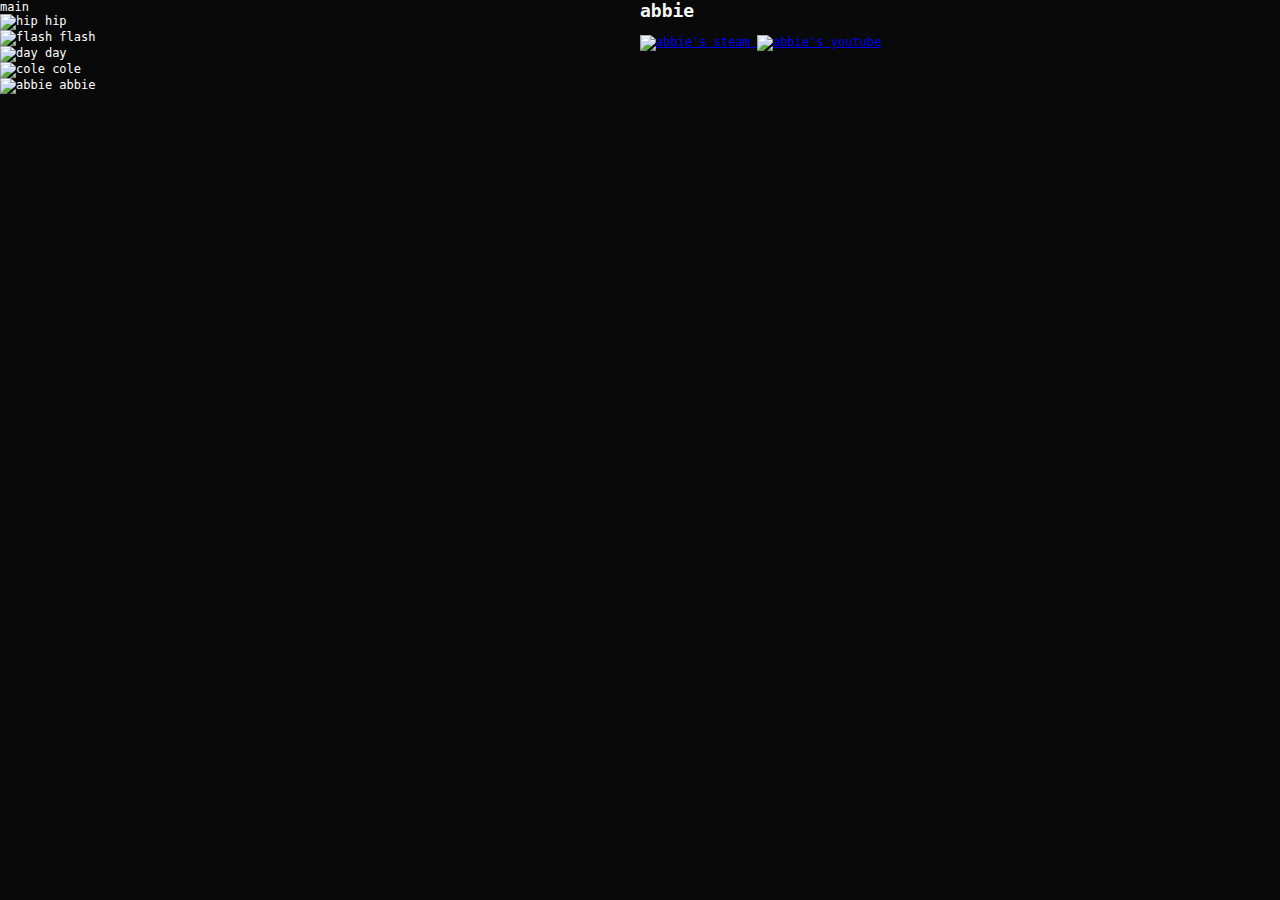
==== abbie.html @ 67d754bd "Create abbie.html" ====
<!doctype html>
<html lang="en">
<head>
<title>nohat.tv - cole</title>
<link rel="icon" href="https://raw.githubusercontent.com/nohatTV/nohattv.github.io/main/original_nohat.jpg">
<link rel="stylesheet" href="x.css">
<script src="site/js/title.js"></script>
<script src="site/js/x.js"></script>
<script src="site/js/y.js"></script>
<script src="site/js/z.js"></script>
<script src='https://cdnjs.cloudflare.com/ajax/libs/jquery/2.1.3/jquery.min.js'></script>
<script src="http://sibeeshpassion.com/content/scripts/jquery-1.11.1.min.js"></script>
 <script>  
  document.onkeypress = function (event) {  
    event = (event || window.event);  
    if (event.keyCode == 123) {  
      return false;  
      }  
    }  
  document.onmousedown = function (event) {  
    event = (event || window.event);  
    if (event.keyCode == 123) {  
      return false;  
      }  
    }  
  document.onkeydown = function (event) {  
    event = (event || window.event);  
    if (event.keyCode == 123) {  
      return false;  
      }  
    }  
  </script>  
<meta charset="utf-8">
<meta name="keywords" content="">
<meta name="description" content="">
<meta name="og:title" content="nohat.tv - cole">
<meta name="og:url" content="nohat.tv">
<meta name="og:image" content="https://raw.githubusercontent.com/nohatTV/nohattv.github.io/main/original_nohat.jpg">
<meta name="og:description" content="">
<meta name="theme-color" content="#ffffff">
</head>
<body oncontextmenu="return false;">
<div class="row">
  <div class="column">
<a href="https://nohattv.github.io/main.html" style="text-decoration:none; color: #fff;">main</a><br>
  <a href="https://nohattv.github.io/hip.html" style="text-decoration:none; color: #fff;">
    <img alt="hip" src="https://cdn.akamai.steamstatic.com/steamcommunity/public/images/avatars/d1/d14cd450c0b2a87e1e20c704a6011010cf25a9b0_medium.jpg">
    hip<br>
  </a>
  <a href="https://nohattv.github.io/flash.html" style="text-decoration:none; color: #fff;">
    <img alt="flash" src="https://cdn.akamai.steamstatic.com/steamcommunity/public/images/avatars/c5/c50534dd02d21fb4b398f10fcf213abb3ffc7e65_medium.jpg">
    flash<br>
  </a>
  <a href="https://nohattv.github.io/day.html" style="text-decoration:none; color: #fff;">
    <img alt="day" src="https://cdn.akamai.steamstatic.com/steamcommunity/public/images/avatars/70/703c7fd70594b6de1ed2d7296bcacb9b32904c94_medium.jpg">
    day<br>
  </a>
  <a href="https://nohattv.github.io/cole.html" style="text-decoration:none; color: #fff;">
    <img alt="cole" src="https://cdn.akamai.steamstatic.com/steamcommunity/public/images/avatars/11/1191c81a57194f64acfcda94f0fd0cb94e92eff7_medium.jpg">
    cole<br>
  </a>
  <a href="https://nohattv.github.io/abbie.html" style="text-decoration:none; color: #fff;">
    <img alt="abbie" src="https://cdn.akamai.steamstatic.com/steamcommunity/public/images/avatars/19/198240688dc5ec7d16bde0c9af129de6aa24e0bb_medium.jpg">
    abbie<br>
  </a>
  </div>
  <div class="column">
  <h2>abbie</h2><br>
  <a href="http://steamcommunity.com/profiles/76561198031351447" target="_blank">
	<img alt="abbie's steam" src="https://raw.githubusercontent.com/nohatTV/nohattv.github.io/main/steam.png" width="32px" height="32px">
  </a>
  <a href="https://www.youtube.com/channel/UC5nKcfApCLbqWeVa3KHbsMg" target="_blank">
	<img alt="abbie's youtube" src="https://raw.githubusercontent.com/nohatTV/nohattv.github.io/main/youtube.png" width="32px" height="32px">
  </a>
  </div>
 </div>
 <script src="writing.js"></script>
</body>
</html>
---- x.css ----
* {
	margin: 0;
	padding: 0;
	-webkit-font-smoothing: antialiased;
	cursor: url(https://github.com/nohatTV/nohattv.github.io/blob/main/cursor.cur?raw=true), auto !important;
}

html,
body {
	height: 100%;
	margin: 0;
	width: 100%;
	cursor: url(cursor.cur), auto !important;
}

#site {
	text-align: center;
	font-size: 16px;
 	position: absolute;
 	left: 50%;
 	top: 55%;
 	transform: translate(-50%, -50%);
	color: #f8f8f8;
}

body {
  font: 12px "Monaco", Inconsolata, monospace;
  background: #090909;
  color: #f8f8f8;
	cursor: url(https://github.com/nohatTV/nohattv.github.io/blob/main/cursor.cur?raw=true), auto !important;
}

.terminal {
  background: transparent;
  position: absolute;
  left: 50%;
  top: 50%;
  margin-top: -50px;
  margin-left: -125px;
  text-shadow: 0px 0px 2px rgba(255, 255, 255, 0.4);
  width: 250px;
  font: inherit;
  border: none;
  outline: none;
  color: inherit;
}

.dollar:before {
  content: '$';
  color: #52a563;
}

.row {
  display: flex;
}

.column {
  flex: 50%;
}
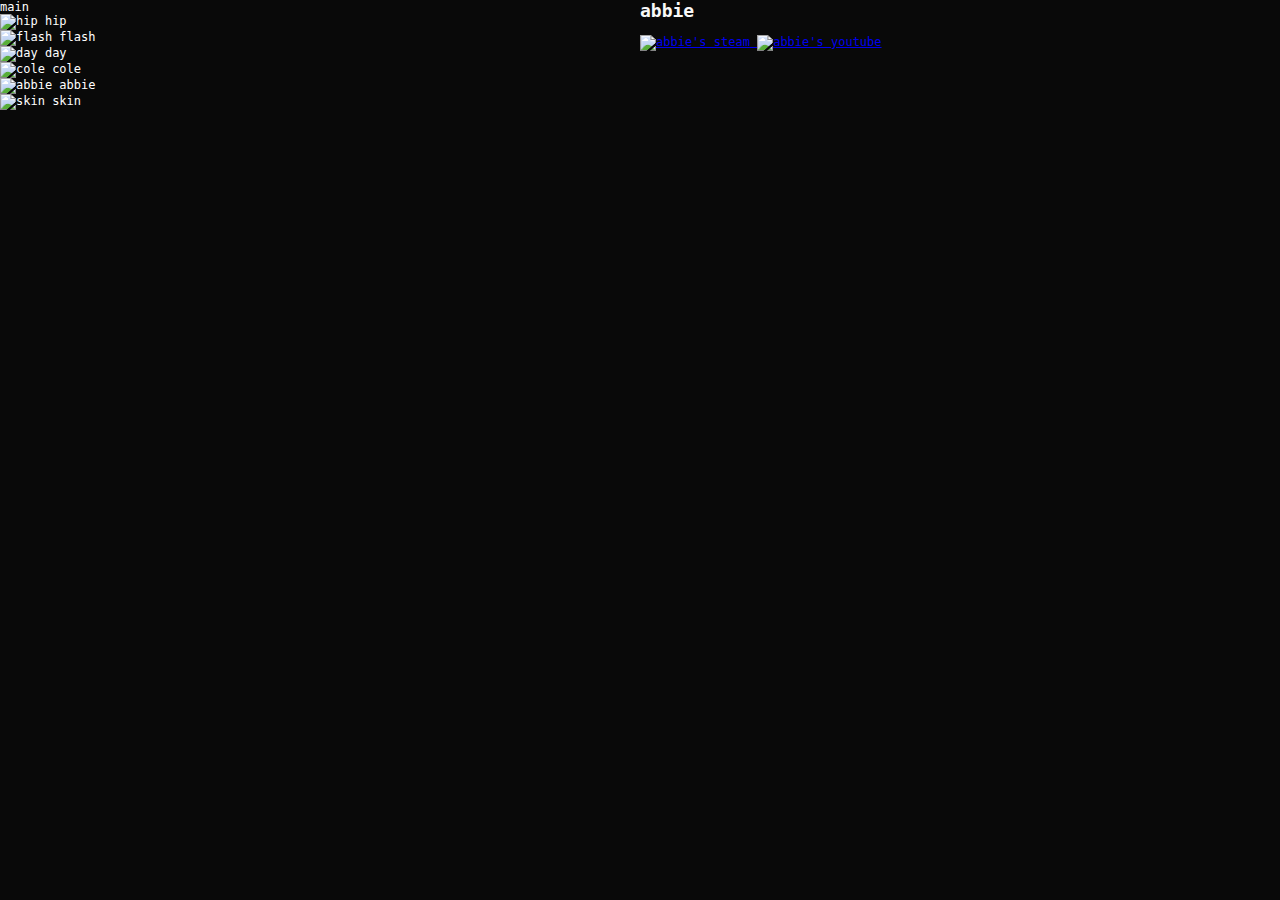
==== commit c8e1b18c: "Update abbie.html" ====
--- a/abbie.html
+++ b/abbie.html
@@ -1,7 +1,7 @@
 <!doctype html>
 <html lang="en">
 <head>
-<title>nohat.tv - cole</title>
+<title>nohat.tv - abbie</title>
 <link rel="icon" href="https://raw.githubusercontent.com/nohatTV/nohattv.github.io/main/original_nohat.jpg">
 <link rel="stylesheet" href="x.css">
 <script src="site/js/title.js"></script>
@@ -33,7 +33,7 @@
 <meta charset="utf-8">
 <meta name="keywords" content="">
 <meta name="description" content="">
-<meta name="og:title" content="nohat.tv - cole">
+<meta name="og:title" content="nohat.tv - abbie">
 <meta name="og:url" content="nohat.tv">
 <meta name="og:image" content="https://raw.githubusercontent.com/nohatTV/nohattv.github.io/main/original_nohat.jpg">
 <meta name="og:description" content="">
@@ -63,6 +63,10 @@
     <img alt="abbie" src="https://cdn.akamai.steamstatic.com/steamcommunity/public/images/avatars/19/198240688dc5ec7d16bde0c9af129de6aa24e0bb_medium.jpg">
     abbie<br>
   </a>
+  <a href="https://steamcommunity.com/groups/nohatatatata" style="text-decoration:none; color: #fff;">
+    <img alt="skin" src="https://cdn.cloudflare.steamstatic.com/steamcommunity/public/images/avatars/c4/c43adc5142498aeab8bb7687601375d27a8f23f7_medium.jpg">
+    skin<br>
+  </a>
   </div>
   <div class="column">
   <h2>abbie</h2><br>
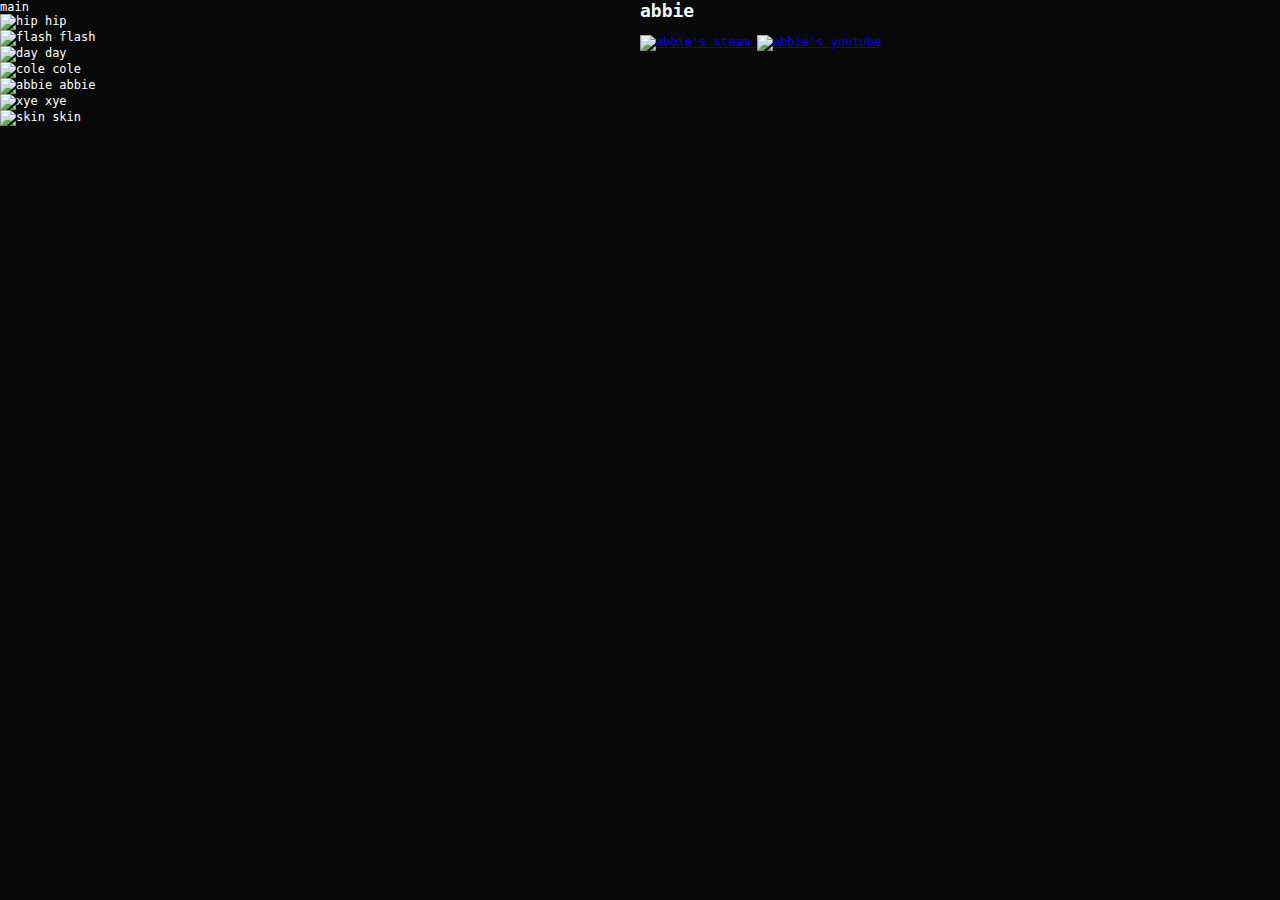
==== commit d84f5bc9: "Add files via upload" ====
--- a/abbie.html
+++ b/abbie.html
@@ -63,7 +63,11 @@
     <img alt="abbie" src="https://cdn.akamai.steamstatic.com/steamcommunity/public/images/avatars/19/198240688dc5ec7d16bde0c9af129de6aa24e0bb_medium.jpg">
     abbie<br>
   </a>
-  <a href="https://steamcommunity.com/groups/nohatatatata" style="text-decoration:none; color: #fff;">
+  <a href="https://nohattv.github.io/xye.html" style="text-decoration:none; color: #fff;">
+	<img alt="xye" src="https://cdn.cloudflare.steamstatic.com/steamcommunity/public/images/avatars/3c/3c20384b916359c659a32b54bd5a8c5e2cd6cb4e_full.jpg">
+	xye<br>
+  </a>
+  <a href="https://steamcommunity.com/groups/nohatatatata" target="_blank" style="text-decoration:none; color: #fff;">
     <img alt="skin" src="https://cdn.cloudflare.steamstatic.com/steamcommunity/public/images/avatars/c4/c43adc5142498aeab8bb7687601375d27a8f23f7_medium.jpg">
     skin<br>
   </a>
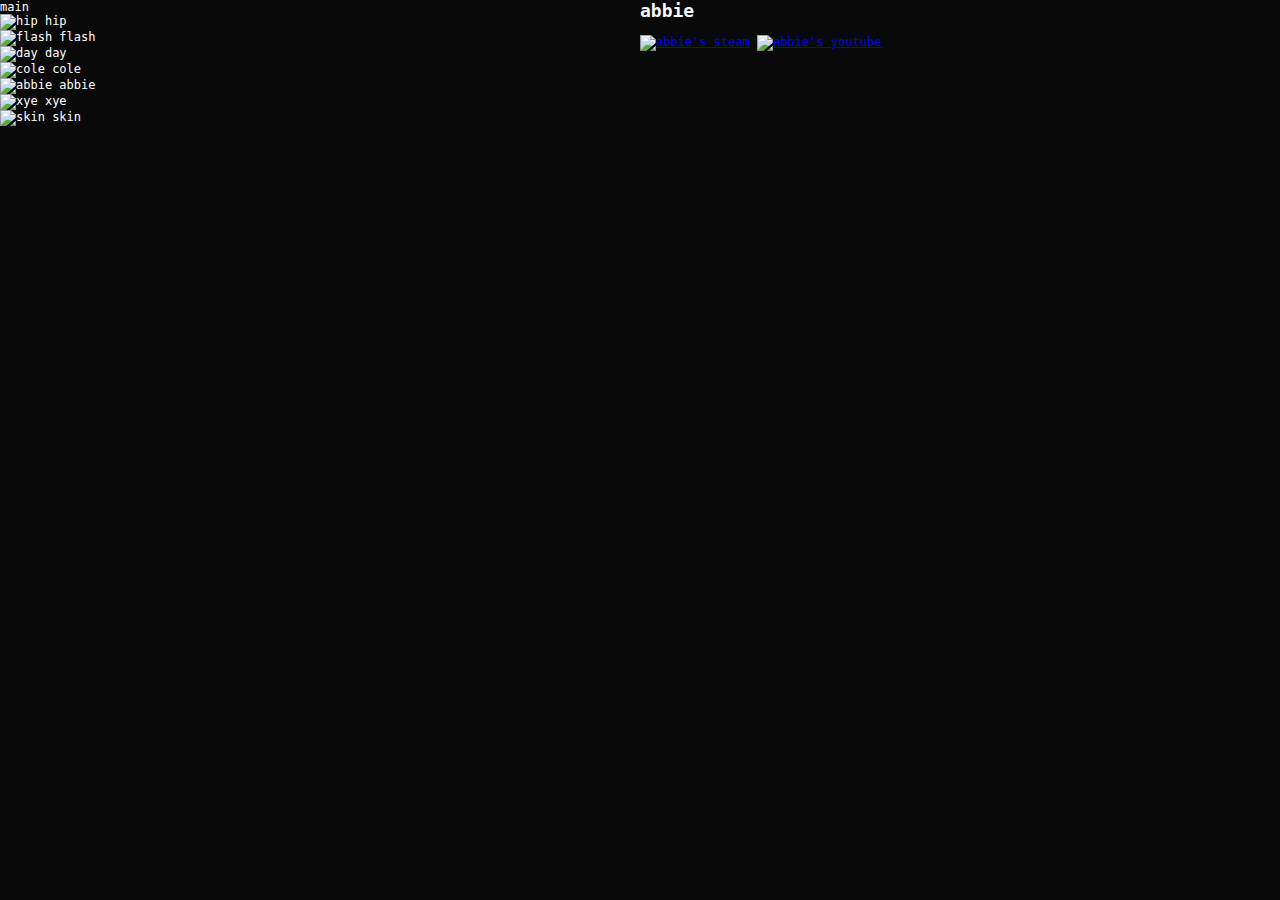
==== commit 9eb17353: "Update abbie.html" ====
--- a/abbie.html
+++ b/abbie.html
@@ -64,7 +64,7 @@
     abbie<br>
   </a>
   <a href="https://nohattv.github.io/xye.html" style="text-decoration:none; color: #fff;">
-	<img alt="xye" src="https://cdn.cloudflare.steamstatic.com/steamcommunity/public/images/avatars/3c/3c20384b916359c659a32b54bd5a8c5e2cd6cb4e_full.jpg">
+	<img alt="xye" src="https://cdn.cloudflare.steamstatic.com/steamcommunity/public/images/avatars/3c/3c20384b916359c659a32b54bd5a8c5e2cd6cb4e_medium.jpg">
 	xye<br>
   </a>
   <a href="https://steamcommunity.com/groups/nohatatatata" target="_blank" style="text-decoration:none; color: #fff;">
@@ -74,12 +74,8 @@
   </div>
   <div class="column">
   <h2>abbie</h2><br>
-  <a href="http://steamcommunity.com/profiles/76561198031351447" target="_blank">
-	<img alt="abbie's steam" src="https://raw.githubusercontent.com/nohatTV/nohattv.github.io/main/steam.png" width="32px" height="32px">
-  </a>
-  <a href="https://www.youtube.com/channel/UC5nKcfApCLbqWeVa3KHbsMg" target="_blank">
-	<img alt="abbie's youtube" src="https://raw.githubusercontent.com/nohatTV/nohattv.github.io/main/youtube.png" width="32px" height="32px">
-  </a>
+  <a href="http://steamcommunity.com/profiles/76561198031351447" target="_blank"><img alt="abbie's steam" src="https://raw.githubusercontent.com/nohatTV/nohattv.github.io/main/steam.png" width="32px" height="32px"></a>
+  <a href="https://www.youtube.com/channel/UC5nKcfApCLbqWeVa3KHbsMg" target="_blank"><img alt="abbie's youtube" src="https://raw.githubusercontent.com/nohatTV/nohattv.github.io/main/youtube.png" width="32px" height="32px"></a>
   </div>
  </div>
  <script src="writing.js"></script>
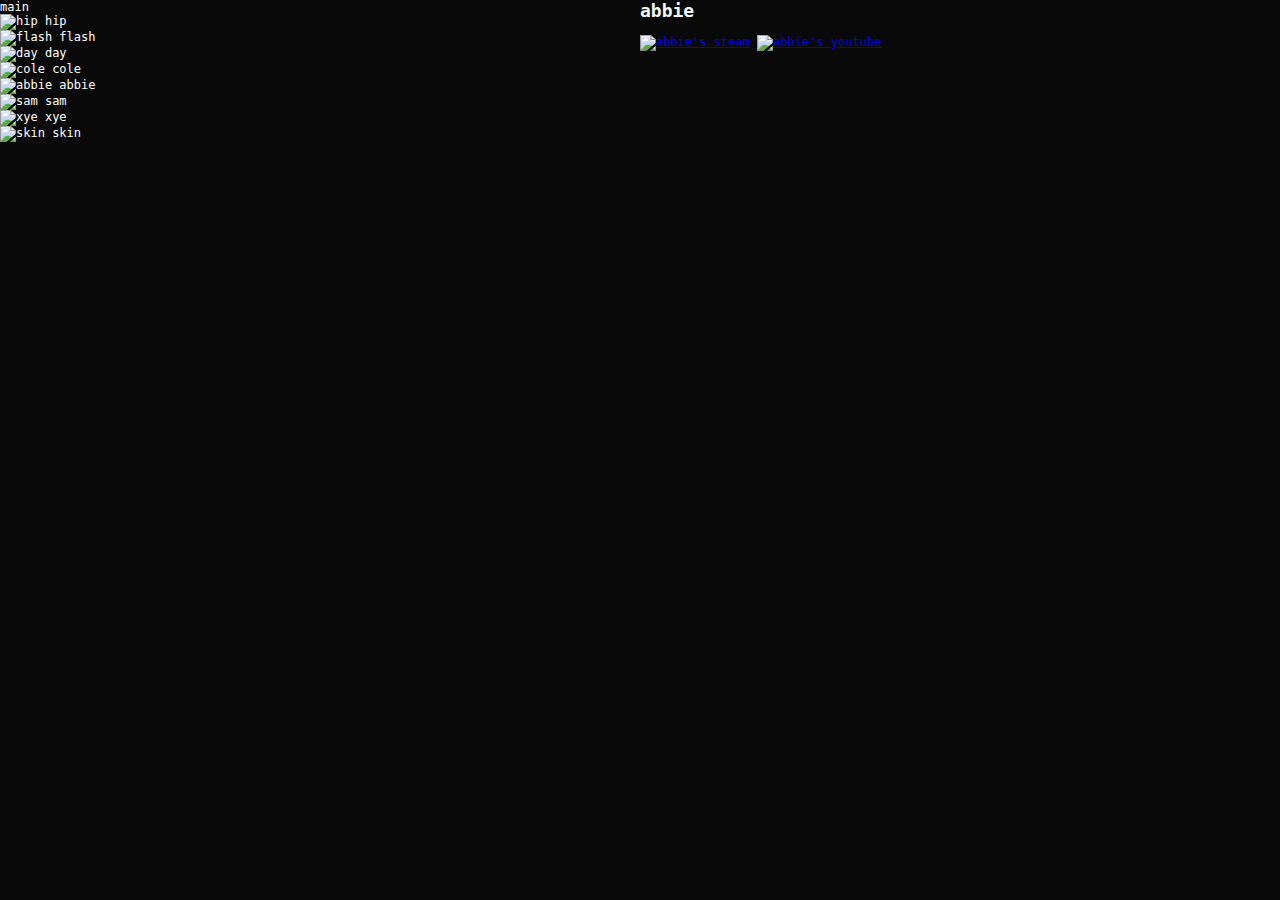
==== commit f453a176: "Update abbie.html" ====
--- a/abbie.html
+++ b/abbie.html
@@ -63,6 +63,10 @@
     <img alt="abbie" src="https://cdn.akamai.steamstatic.com/steamcommunity/public/images/avatars/19/198240688dc5ec7d16bde0c9af129de6aa24e0bb_medium.jpg">
     abbie<br>
   </a>
+  <a href="https://nohattv.github.io/sam.html" style="text-decoration:none; color: #fff;">
+	<img alt="sam" src="https://cdn.cloudflare.steamstatic.com/steamcommunity/public/images/avatars/a0/a036f8f40c14e2f0a39dee97cfc4b3087cb5e4e2_medium.jpg">
+	sam<br>
+  </a>
   <a href="https://nohattv.github.io/xye.html" style="text-decoration:none; color: #fff;">
 	<img alt="xye" src="https://cdn.cloudflare.steamstatic.com/steamcommunity/public/images/avatars/3c/3c20384b916359c659a32b54bd5a8c5e2cd6cb4e_medium.jpg">
 	xye<br>
